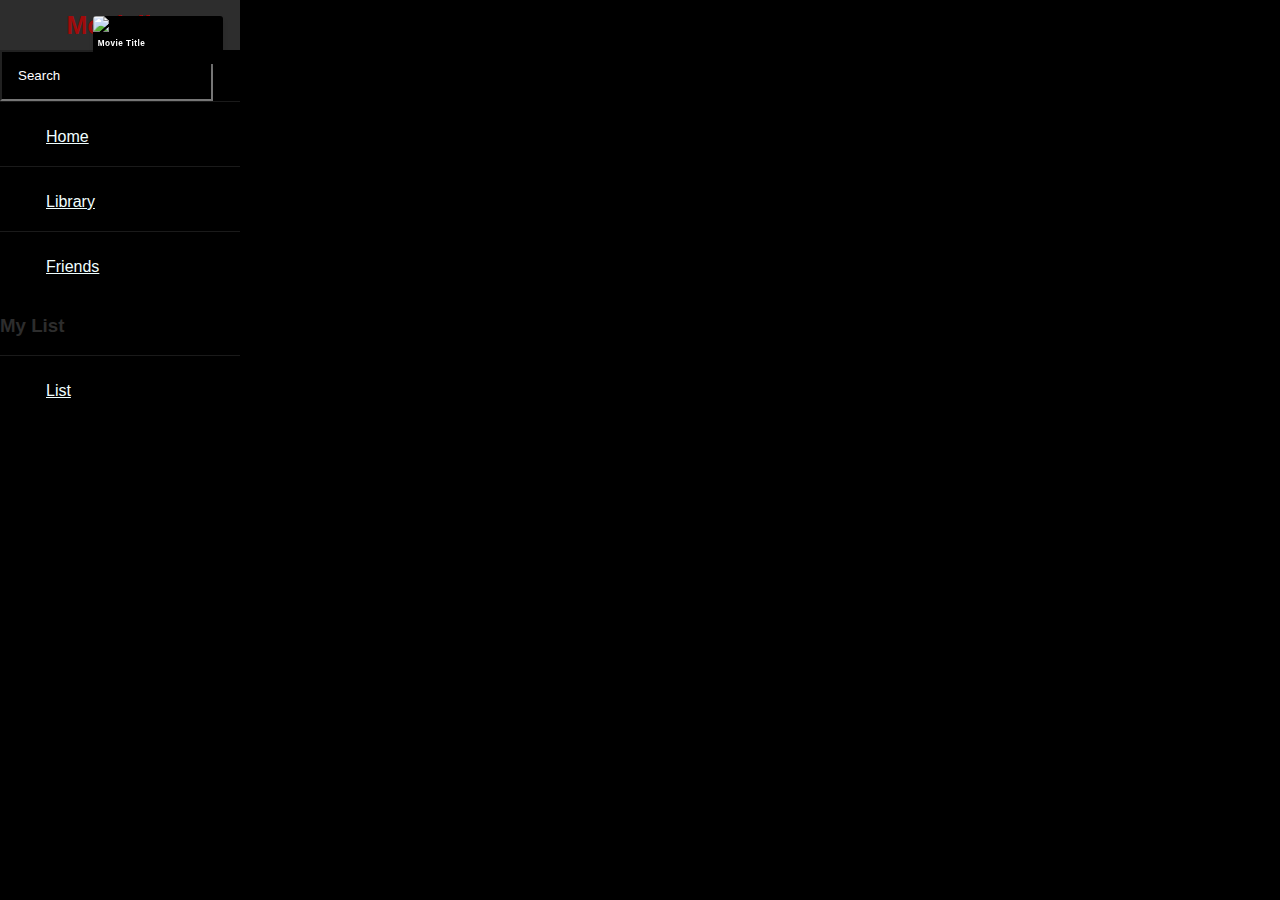
==== index.html @ 247754fb "single row scroll" ====
<!DOCTYPE html>
<html lang="en">
<head>
    <meta charset="UTF-8">
    <meta http-equiv="X-UA-Compatible" content="IE=edge">
    <meta name="viewport" content="width=device-width, initial-scale=1.0">
    <title>Document</title>
    <link rel="stylesheet" href="style.css">

</head> 
<body>
    <nav class="sidebar navbar-expand-lg navbar-dark bg-dark">
        <header><b>Movielist</b></header>
        <!-- <header><input class="search" id="search" type="search" placeholder="Search"    aria-label="Search">   </header> -->
       <form class="form-inline my-2 my-lg-0">
            <input class="search" id="search" type="search" placeholder="Search"    aria-label="Search">   
                 <!-- <button class="btn btn-outline-success my-2 my-sm-0" type="submit">Search</button> -->
        </form>
        <a href="#">
            <i class="home"></i>
            <span>Home</span>
          </a>
          <a href="#">
            <i class="library"></i>
            <span>Library</span>
          </a>
          <a href="#">
            <i class="friends"></i>
            <span>Friends</span>
          </a>
          <h3>My List</h3>
          <a href="#">
            <i class="list"></i>
            <span>List</span>
          </a>
    
    </nav>
    
    <main id="main">
        
        <div class="movie">
            <img src=""
            alt="Poster">
            <div class="movieInfo">
                <h3>Movie Title</h3>
                <span class="genre"></span>
            </div>
            <div class="overview">
                <h3>Overview</h3>
                Lorem ipsum dolor, sit amet consectetur adipisicing elit. Velit esse vel temporibus dolorum perferendis, iste atque consequatur tenetur magni ad commodi eum quis beatae distinctio fuga, asperiores eligendi mollitia iusto?</div>
        
        </div>
        
    </main>
    <div><h1>Hello Movies</h1></div>
    <!-- <div class="pagination">
        <div class="page" id="prev">Previous Page</div>
        <div class="current" id="current">1</div>
        <div class="page" id="next">Next Page</div>

    </div> -->

    

    <script src="script.js"></script>
</body>
</html>
---- style.css ----
*{
    box-sizing:border-box;
}

:root{
    --primary-color: #22254b;
    --secondary-color:black;

}
body{
    background-color: var(--secondary-color);
    font-family: 'Poppins', sans-serif;
    margin: 0;
    display: grid;
    grid-template-areas: 
                        'sidebar movie movie movie movie movie'
                        'sidebar movie movie movie movie movie';
    /* gap: 10px; */
    /* padding: 10px;                     */
}

 
.sidebar{
    
    position: fixed;
    width: 240px;
    left: 0px;
    height: 100%;
    background: black;
}
.sidebar header{
    font-size: 25px;
    color: rgb(161, 11, 11);
    line-height: 50px;
    text-align: center;
    background-color: #2d2d2d;
}
.sidebar a{
    display: block;
    height: 65px;
    width: 100%;
    color: azure;
    line-height: 65px;
    padding-left: 30px;
    box-sizing: border-box;
    border-bottom: 1px solid black;
    border-top: 1px solid rgba(255,255,255,.1);
    font-family: 'Gill Sans', 'Gill Sans MT', Calibri, 'Trebuchet MS', sans-serif;
}
a.active,a:hover{
    background-color: #2d2d2d;
}

.sidebar a i{
    font-size: 23px;
    margin-right: 16px;
}
.sidebar h3{
    display: block;
    color: #2d2d2d;
} 

.search{
    
    padding:1rem;
    display:flex;
    justify-content: flex-end;
    background-color: var(--secondary-color);
}
.search:focus{
    outline:0;
    background-color: var(--primary-color);
}
.search::placeholder{
    color: white;
}
main{
    position: relative;
    /* padding: 240px; */
    display:flex;
    flex-wrap: row;
    justify-content: center;
    
}

.movie{
    width: 130px;
    margin: 1rem;
    border-radius: 3px;
    box-shadow: 0.2px 4px 5px rgba(0,0,0,0.1);
    background-color: var(--secondary-color);
    position: relative;
    overflow: hidden;
}
.movie img{
    width: 100%;
}
.movieInfo{
    color: #fff;
    display: flex;
    justify-items: center;
    flex-direction: column;
    font-size: 7px;
    padding: 0.3rem;
    letter-spacing: 0.5px;
}
.movieInfo h3{
    margin-top: 0;
}
 

.overview{
    position: absolute;
    left: 0;
    right: 0;
    bottom: 0;
    background-color: #fff;
    padding: 1rem;
    max-height: 100%;
    font-size: smaller;
    transform: translateY(100%);
    transition:transform 0.2s ease-in;
}
.movie:hover .overview{
    transform: translateY(0);
}
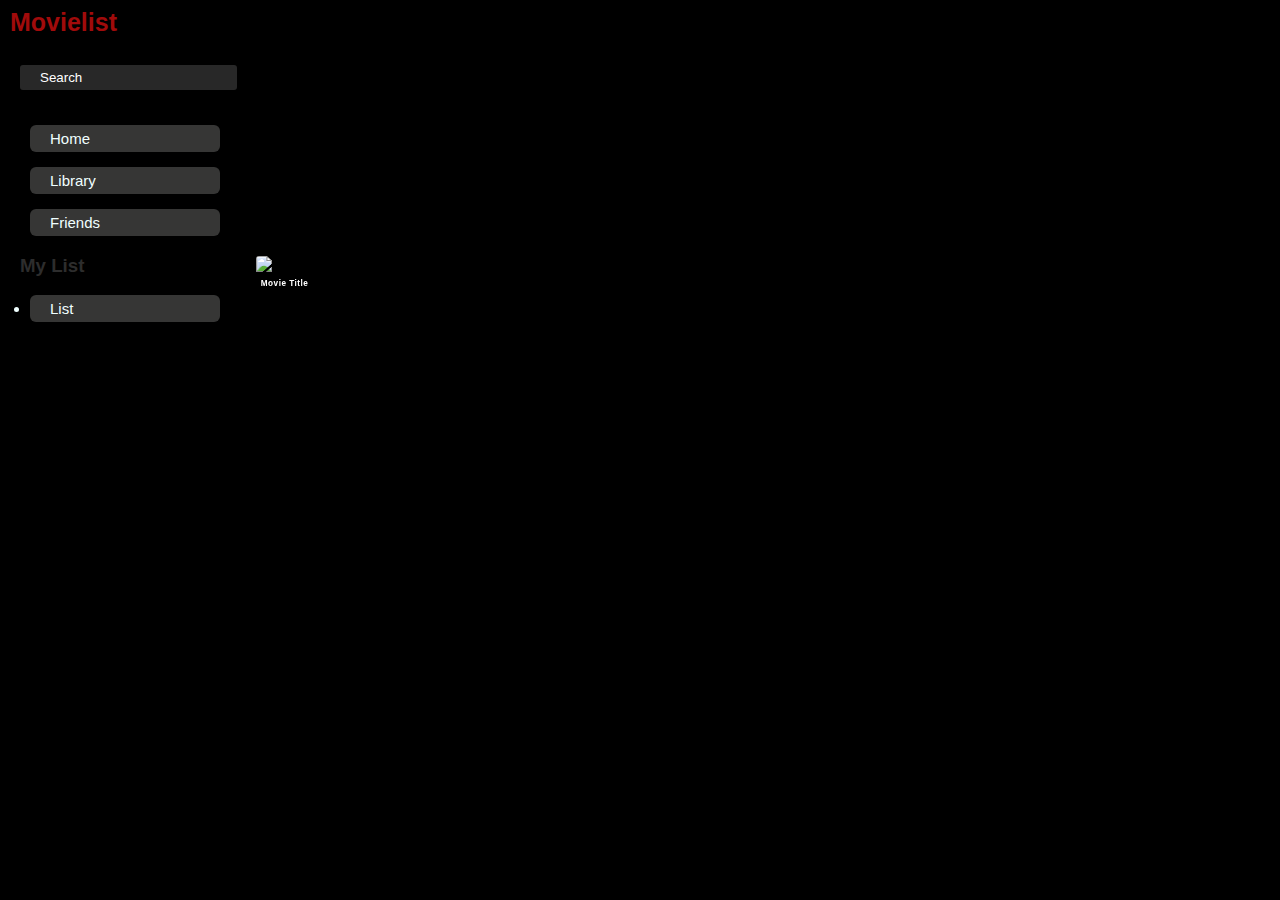
==== commit 80c74487: "Add files via upload" ====
--- a/index.html
+++ b/index.html
@@ -16,24 +16,22 @@
             <input class="search" id="search" type="search" placeholder="Search"    aria-label="Search">   
                  <!-- <button class="btn btn-outline-success my-2 my-sm-0" type="submit">Search</button> -->
         </form>
-        <a href="#">
-            <i class="home"></i>
-            <span>Home</span>
-          </a>
-          <a href="#">
-            <i class="library"></i>
-            <span>Library</span>
-          </a>
-          <a href="#">
-            <i class="friends"></i>
-            <span>Friends</span>
-          </a>
-          <h3>My List</h3>
-          <a href="#">
-            <i class="list"></i>
-            <span>List</span>
-          </a>
-    
+        <ul style="list-style-type:none;">
+        <li>
+            <span class="home">Home</span>
+          
+          <li>
+            
+            <span class="library">Library</span>
+          
+          <li>
+            <span class="friends">Friends</span>
+          
+          </ul>
+        <ul><h3>My List</h3>
+            <li><span class = "list">List</span></li>
+        </ul>
+
     </nav>
     
     <main id="main">
--- a/style.css
+++ b/style.css
@@ -6,16 +6,16 @@
 :root{
     --primary-color: #22254b;
     --secondary-color:black;
-
+    display: flex;
 }
 body{
     background-color: var(--secondary-color);
     font-family: 'Poppins', sans-serif;
     margin: 0;
-    display: grid;
+    /* display: grid;
     grid-template-areas: 
                         'sidebar movie movie movie movie movie'
-                        'sidebar movie movie movie movie movie';
+                        'sidebar movie movie movie movie movie'; */
     /* gap: 10px; */
     /* padding: 10px;                     */
 }
@@ -32,29 +32,27 @@
 .sidebar header{
     font-size: 25px;
     color: rgb(161, 11, 11);
-    line-height: 50px;
-    text-align: center;
-    background-color: #2d2d2d;
+    line-height: 25px;
+    margin: 10px;
 }
-.sidebar a{
+.sidebar ul{
     display: block;
-    height: 65px;
-    width: 100%;
     color: azure;
-    line-height: 65px;
-    padding-left: 30px;
-    box-sizing: border-box;
-    border-bottom: 1px solid black;
-    border-top: 1px solid rgba(255,255,255,.1);
+    margin: 10px;
+    padding-left: 10px;
     font-family: 'Gill Sans', 'Gill Sans MT', Calibri, 'Trebuchet MS', sans-serif;
 }
-a.active,a:hover{
+li.active,li:hover{
     background-color: #2d2d2d;
 }
 
-.sidebar a i{
-    font-size: 23px;
-    margin-right: 16px;
+.sidebar li{
+    margin: 15px 10px;
+    padding: 5px 20px;
+    font-size: 15px;
+    background-color: rgb(54, 54, 53);
+    border-radius: 6px;
+    
 }
 .sidebar h3{
     display: block;
@@ -63,10 +61,13 @@
 
 .search{
     
-    padding:1rem;
-    display:flex;
-    justify-content: flex-end;
-    background-color: var(--secondary-color);
+    margin: 20px;
+    padding: 5px 20px;
+    background-color: rgb(40, 40, 40);
+    border-radius: 3px;
+    border: 0;
+    
+
 }
 .search:focus{
     outline:0;
@@ -75,13 +76,14 @@
 .search::placeholder{
     color: white;
 }
+
 main{
     position: relative;
-    /* padding: 240px; */
+    padding: 240px;
     display:flex;
     flex-wrap: row;
     justify-content: center;
-    
+    border-radius: 10px;
 }
 
 .movie{
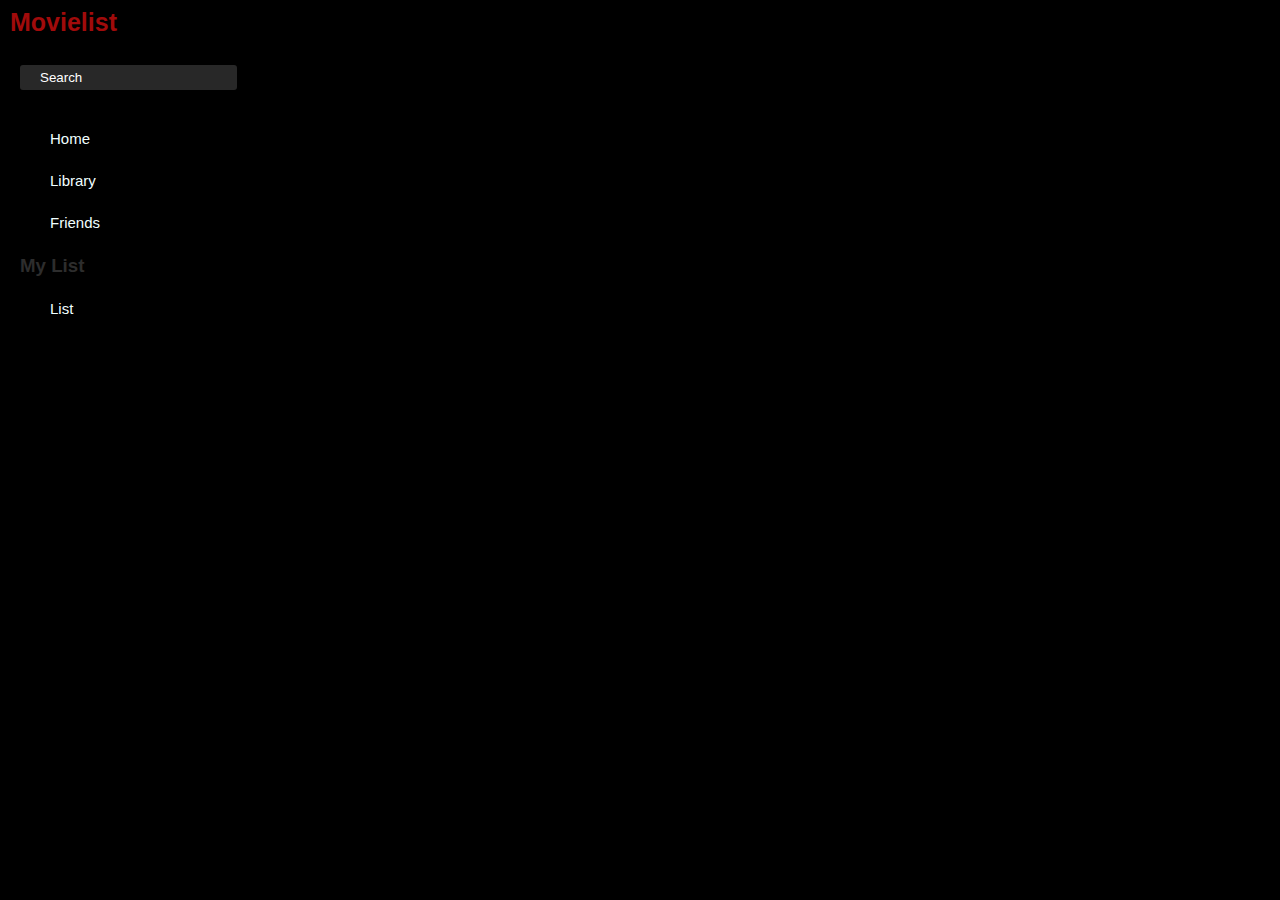
==== commit fa755ca6: "Add files via upload" ====
--- a/index.html
+++ b/index.html
@@ -12,7 +12,7 @@
     <nav class="sidebar navbar-expand-lg navbar-dark bg-dark">
         <header><b>Movielist</b></header>
         <!-- <header><input class="search" id="search" type="search" placeholder="Search"    aria-label="Search">   </header> -->
-       <form class="form-inline my-2 my-lg-0">
+       <form id="form">
             <input class="search" id="search" type="search" placeholder="Search"    aria-label="Search">   
                  <!-- <button class="btn btn-outline-success my-2 my-sm-0" type="submit">Search</button> -->
         </form>
@@ -28,7 +28,8 @@
             <span class="friends">Friends</span>
           
           </ul>
-        <ul><h3>My List</h3>
+        <ul style="list-style-type:none;">
+            <h3>My List</h3>
             <li><span class = "list">List</span></li>
         </ul>
 
@@ -36,9 +37,8 @@
     
     <main id="main">
         
-        <div class="movie">
-            <img src=""
-            alt="Poster">
+        <!-- <div class="movie">
+            <img src="image"alt="Poster">
             <div class="movieInfo">
                 <h3>Movie Title</h3>
                 <span class="genre"></span>
@@ -47,18 +47,11 @@
                 <h3>Overview</h3>
                 Lorem ipsum dolor, sit amet consectetur adipisicing elit. Velit esse vel temporibus dolorum perferendis, iste atque consequatur tenetur magni ad commodi eum quis beatae distinctio fuga, asperiores eligendi mollitia iusto?</div>
         
-        </div>
+        </div> -->
         
     </main>
-    <div><h1>Hello Movies</h1></div>
-    <!-- <div class="pagination">
-        <div class="page" id="prev">Previous Page</div>
-        <div class="current" id="current">1</div>
-        <div class="page" id="next">Next Page</div>
-
-    </div> -->
-
     
+   
 
     <script src="script.js"></script>
 </body>
--- a/style.css
+++ b/style.css
@@ -22,7 +22,7 @@
 
  
 .sidebar{
-    
+    z-index: 1;
     position: fixed;
     width: 240px;
     left: 0px;
@@ -44,15 +44,13 @@
 }
 li.active,li:hover{
     background-color: #2d2d2d;
+    border-radius: 6px;
 }
 
 .sidebar li{
     margin: 15px 10px;
     padding: 5px 20px;
-    font-size: 15px;
-    background-color: rgb(54, 54, 53);
-    border-radius: 6px;
-    
+    font-size: 15px;    
 }
 .sidebar h3{
     display: block;
@@ -80,6 +78,7 @@
 main{
     position: relative;
     padding: 240px;
+    padding-top: 20px;
     display:flex;
     flex-wrap: row;
     justify-content: center;
@@ -123,7 +122,34 @@
     font-size: smaller;
     transform: translateY(100%);
     transition:transform 0.2s ease-in;
+    overflow-y: auto;
 }
-.movie:hover .overview{
+.overview::-webkit-scrollbar{
+    display: none;
+}
+.poster{
+    width: 130px;
+    border-radius: 3px;
+    box-shadow: 0.2px 4px 5px rgba(0,0,0,0.1);
+    background-color: var(--secondary-color);
+    position: relative;
+    overflow: hidden;
+}
+.poster:hover .overview{
     transform: translateY(0);
 }
+.addButton{
+    background: none;
+    border: none;
+    color: white;
+    font-size: large;
+    outline: none;
+    cursor: pointer;
+}
+
+.head{
+    font-size: 25px;
+    color: rgb(191, 172, 172);
+    line-height: 25px;
+    margin: 10px;
+}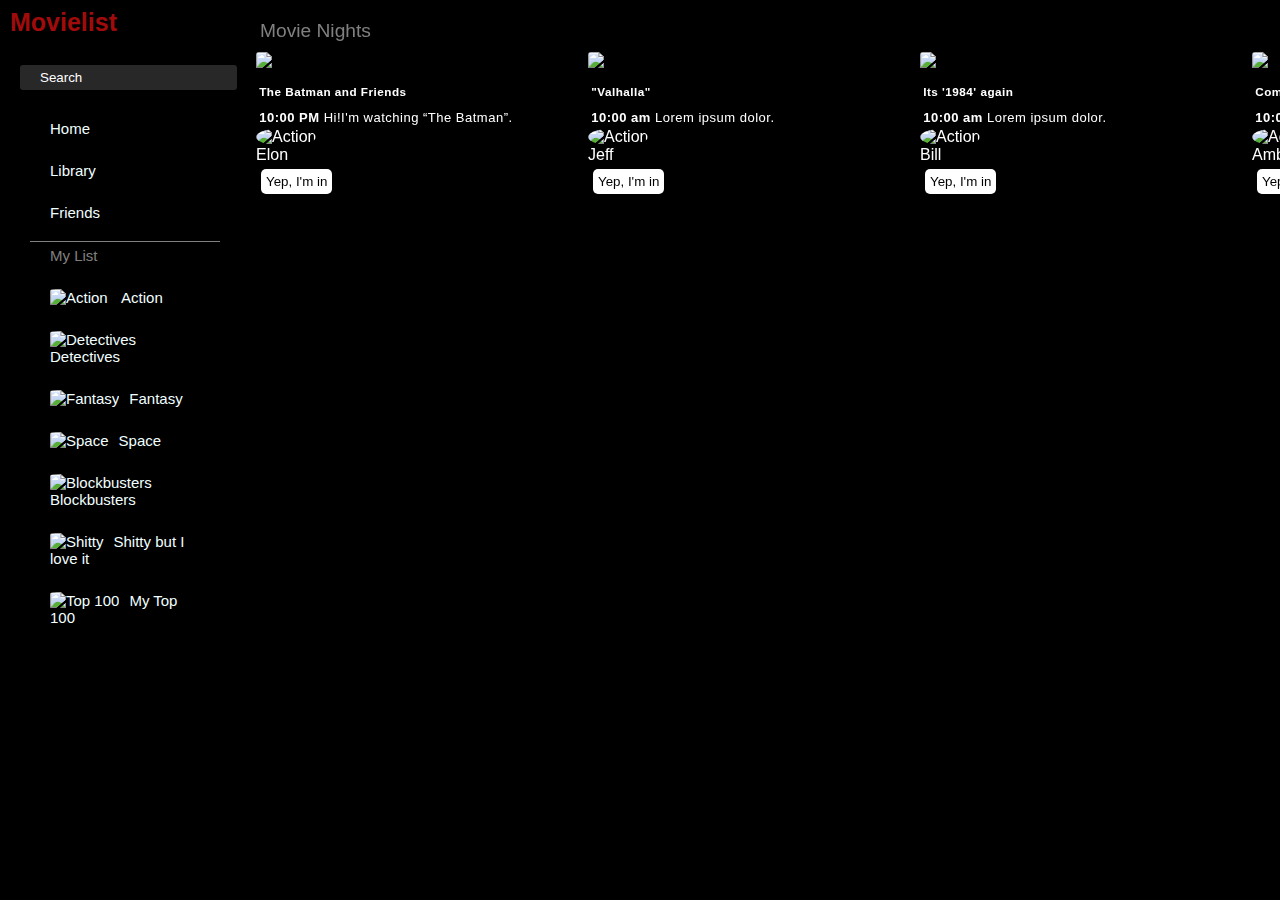
==== commit 693b0d56: "completed search function" ====
--- a/index.html
+++ b/index.html
@@ -1,43 +1,106 @@
 <!DOCTYPE html>
 <html lang="en">
-<head>
-    <meta charset="UTF-8">
-    <meta http-equiv="X-UA-Compatible" content="IE=edge">
-    <meta name="viewport" content="width=device-width, initial-scale=1.0">
+  <head>
+    <meta charset="UTF-8" />
+    <meta http-equiv="X-UA-Compatible" content="IE=edge" />
+    <meta name="viewport" content="width=device-width, initial-scale=1.0" />
     <title>Document</title>
-    <link rel="stylesheet" href="style.css">
+    <link rel="stylesheet" href="style.css" />
+    <link
+      rel="stylesheet"
+      href="https://cdnjs.cloudflare.com/ajax/libs/font-awesome/6.1.2/css/all.min.css"
+      integrity="sha512-1sCRPdkRXhBV2PBLUdRb4tMg1w2YPf37qatUFeS7zlBy7jJI8Lf4VHwWfZZfpXtYSLy85pkm9GaYVYMfw5BC1A=="
+      crossorigin="anonymous"
+      referrerpolicy="no-referrer"
+    />
+  </head>
+  <body>
+    <nav class="sidebar navbar-expand-lg navbar-dark bg-dark">
+      <header><b>Movielist</b></header>
+      <!-- <header><input class="search" id="search" type="search" placeholder="Search"    aria-label="Search">   </header> -->
+      <form id="form">
+        <input
+          class="search"
+          id="search"
+          type="search"
+          placeholder="Search"
+          aria-label="Search"
+        />
+        <!-- <button class="btn btn-outline-success my-2 my-sm-0" type="submit">Search</button> -->
+      </form>
+      <ul style="list-style-type: none">
+        <li>
+          <i class="fa-solid fa-house-chimney"></i>
+          <span class="home">Home</span>
+        </li>
 
-</head> 
-<body>
-    <nav class="sidebar navbar-expand-lg navbar-dark bg-dark">
-        <header><b>Movielist</b></header>
-        <!-- <header><input class="search" id="search" type="search" placeholder="Search"    aria-label="Search">   </header> -->
-       <form id="form">
-            <input class="search" id="search" type="search" placeholder="Search"    aria-label="Search">   
-                 <!-- <button class="btn btn-outline-success my-2 my-sm-0" type="submit">Search</button> -->
-        </form>
-        <ul style="list-style-type:none;">
         <li>
-            <span class="home">Home</span>
-          
-          <li>
-            
-            <span class="library">Library</span>
-          
-          <li>
-            <span class="friends">Friends</span>
-          
-          </ul>
-        <ul style="list-style-type:none;">
-            <h3>My List</h3>
-            <li><span class = "list">List</span></li>
-        </ul>
+          <i class="fa-solid fa-earth-americas"></i>
+          <span class="library">Library</span>
+        </li>
 
+        <li>
+          <i class="fa-solid fa-user-group"></i>
+          <span class="friends">Friends</span>
+        </li>
+      </ul>
+      <ul style="list-style-type: none">
+        <li class="hd">My List</li>
+        <li>
+          <img
+            src="https://images.unsplash.com/photo-1534809027769-b00d750a6bac?ixlib=rb-1.2.1&ixid=MnwxMjA3fDB8MHxwaG90by1wYWdlfHx8fGVufDB8fHx8&auto=format&fit=crop&w=1887&q=80"
+            class="dp"
+            alt="Action"
+          />
+          <span class="list">Action</span>
+        </li>
+        <li>
+          <img
+            src="https://images-wixmp-ed30a86b8c4ca887773594c2.wixmp.com/i/95287c25-369a-4aa2-a5cc-2ece504b28d1/d576xwu-2c4afef5-afbd-4aa7-9cdc-e94e698b9932.png"
+            class="dp"
+            alt="Detectives"
+          /><span class="list">Detectives</span>
+        </li>
+        <li>
+          <img
+            src="https://m.media-amazon.com/images/M/MV5BZDA1ODgyODEtOWI3Yy00N2UzLTk5ZGMtZGI1MzU5YzFkZDQ1XkEyXkFqcGdeQXVyMTc4MzI2NQ@@._V1_.jpg"
+            class="dp"
+            alt="Fantasy"
+          /><span class="list">Fantasy</span>
+        </li>
+        <li>
+          <img
+            src="https://m.media-amazon.com/images/I/A1JVqNMI7UL._SL1500_.jpg"
+            class="dp"
+            alt="Space"
+          /><span class="list">Space</span>
+        </li>
+        <li>
+          <img
+            src="https://traditiononline.org/wp-content/uploads/2019/11/13-Best-Shawshank.jpg"
+            class="dp"
+            alt="Blockbusters"
+          /><span class="list">Blockbusters</span>
+        </li>
+        <li>
+          <img
+            src="https://img.republicworld.com/republic-prod/stories/promolarge/xhdpi/timcphzlniwcp8yl_1598445289.jpeg"
+            class="dp"
+            alt="Shitty"
+          /><span class="list">Shitty but I love it</span>
+        </li>
+        <li>
+          <img
+            src="https://encrypted-tbn0.gstatic.com/images?q=tbn:ANd9GcRNKta_z3dxbeRZDFUBtqvTbnIMosoRzJd-OQ&usqp=CAU"
+            class="dp"
+            alt="Top 100"
+          /><span class="list">My Top 100 </span>
+        </li>
+      </ul>
     </nav>
-    
+
     <main id="main">
-        
-        <!-- <div class="movie">
+      <!-- <div class="movie">
             <img src="image"alt="Poster">
             <div class="movieInfo">
                 <h3>Movie Title</h3>
@@ -48,11 +111,88 @@
                 Lorem ipsum dolor, sit amet consectetur adipisicing elit. Velit esse vel temporibus dolorum perferendis, iste atque consequatur tenetur magni ad commodi eum quis beatae distinctio fuga, asperiores eligendi mollitia iusto?</div>
         
         </div> -->
-        
     </main>
-    
-   
+
+    <div class="d">
+      <div class="title">Movie Nights</div>
+      <div class="movie2">
+        <img
+          src="https://images.theconversation.com/files/449588/original/file-20220302-25-26i6jm.png?ixlib=rb-1.1.0&rect=0%2C0%2C1569%2C879&q=20&auto=format&w=320&fit=clip&dpr=2&usm=12&cs=strip"
+          alt="Poster"
+        />
+        <div class="movieInfo2">
+          <h3>The Batman and Friends</h3>
+          <span class="genre2"> <b>10:00 PM </b>Hi!I'm watching “The Batman”.</span>
+        </div>
+
+        <div class="author">
+          <img
+            src="https://i.pinimg.com/originals/12/47/9d/12479dad18ebaf0dfdd9da028229eb2d.jpg"
+            alt="Action"
+          />
+          Elon
+        </div>
+        <button class="bt">Yep, I'm in</button>
+      </div>
+      <div class="movie2">
+        <img
+          src="https://ntvb.tmsimg.com/assets/p9155926_b_h8_as.jpg?w=1280&h=720"
+          alt="Poster"
+        />
+        <div class="movieInfo2">
+          <h3>"Valhalla"</h3>
+          <span class="genre2"> <b>10:00 am</b> Lorem ipsum dolor. </span>
+        </div>
+
+        <div class="author">
+          <img
+            src="https://qph.cf2.quoracdn.net/main-qimg-76dd8823f0477f172b9b9f6e666efd8d-lq"
+            alt="Action"
+          />
+          Jeff
+        </div>
+        <button class="bt">Yep, I'm in</button>
+      </div>
+      <div class="movie2">
+        <img
+          src="https://encrypted-tbn0.gstatic.com/images?q=tbn:ANd9GcQZy-mxqj2tcJpw7wfgrq5ivtoTujizpSiHjClaxwUsSRvDLVevjkLyuILse00fXhqYFbU&usqp=CAU"
+          alt="Poster"
+        />
+        <div class="movieInfo2">
+          <h3>Its '1984' again</h3>
+          <span class="genre2"> <b>10:00 am</b>  Lorem ipsum dolor. </span>
+        </div>
+
+        <div class="author">
+          <img
+            src="https://encrypted-tbn0.gstatic.com/images?q=tbn:ANd9GcSdcCnWH1Ym320dgi6FdElNtLeXGDBmQ6hWwg&usqp=CAU"
+            alt="Action"
+          />
+          Bill
+        </div>
+        <button class="bt">Yep, I'm in</button>
+      </div>
+      <div class="movie2">
+        <img
+          src="https://encrypted-tbn0.gstatic.com/images?q=tbn:ANd9GcRDNTD60AlqoCS6rqA23hsbeqcRAsO6TtojLQ&usqp=CAU"
+          alt="Poster"
+        />
+        <div class="movieInfo2">
+          <h3>Comedy Night</h3>
+          <span class="genre2"> <b>10:00 am</b>  Lorem ipsum dolor. </span>
+        </div>
+
+        <div class="author">
+          <img
+            src="https://images.firstpost.com/wp-content/uploads/2013/06/mukeshambani.jpg?impolicy=website&width=1200&height=800"
+            alt="Action"
+          />
+          Ambani
+        </div>
+        <button class="bt">Yep, I'm in</button>
+      </div>
+    </div>
 
     <script src="script.js"></script>
-</body>
-</html>+  </body>
+</html>
--- a/style.css
+++ b/style.css
@@ -1,155 +1,240 @@
-
-*{
-    box-sizing:border-box;
-}
-
-:root{
-    --primary-color: #22254b;
-    --secondary-color:black;
-    display: flex;
-}
-body{
-    background-color: var(--secondary-color);
-    font-family: 'Poppins', sans-serif;
-    margin: 0;
-    /* display: grid;
+* {
+  box-sizing: border-box;
+}
+
+:root {
+  --primary-color: #22254b;
+  --secondary-color: black;
+  display: flex;
+}
+body {
+  background-color: var(--secondary-color);
+  font-family: "Poppins", sans-serif;
+  margin: 0;
+  /* display: grid;
     grid-template-areas: 
                         'sidebar movie movie movie movie movie'
                         'sidebar movie movie movie movie movie'; */
-    /* gap: 10px; */
-    /* padding: 10px;                     */
-}
-
- 
-.sidebar{
-    z-index: 1;
-    position: fixed;
-    width: 240px;
-    left: 0px;
-    height: 100%;
-    background: black;
-}
-.sidebar header{
-    font-size: 25px;
-    color: rgb(161, 11, 11);
-    line-height: 25px;
-    margin: 10px;
-}
-.sidebar ul{
-    display: block;
-    color: azure;
-    margin: 10px;
-    padding-left: 10px;
-    font-family: 'Gill Sans', 'Gill Sans MT', Calibri, 'Trebuchet MS', sans-serif;
-}
-li.active,li:hover{
-    background-color: #2d2d2d;
-    border-radius: 6px;
-}
-
-.sidebar li{
-    margin: 15px 10px;
-    padding: 5px 20px;
-    font-size: 15px;    
-}
-.sidebar h3{
-    display: block;
-    color: #2d2d2d;
-} 
-
-.search{
-    
-    margin: 20px;
-    padding: 5px 20px;
-    background-color: rgb(40, 40, 40);
-    border-radius: 3px;
-    border: 0;
-    
-
-}
-.search:focus{
-    outline:0;
-    background-color: var(--primary-color);
-}
-.search::placeholder{
-    color: white;
-}
-
-main{
-    position: relative;
-    padding: 240px;
-    padding-top: 20px;
-    display:flex;
-    flex-wrap: row;
-    justify-content: center;
-    border-radius: 10px;
-}
-
-.movie{
-    width: 130px;
-    margin: 1rem;
-    border-radius: 3px;
-    box-shadow: 0.2px 4px 5px rgba(0,0,0,0.1);
-    background-color: var(--secondary-color);
-    position: relative;
-    overflow: hidden;
-}
-.movie img{
-    width: 100%;
-}
-.movieInfo{
-    color: #fff;
-    display: flex;
-    justify-items: center;
-    flex-direction: column;
-    font-size: 7px;
-    padding: 0.3rem;
-    letter-spacing: 0.5px;
-}
-.movieInfo h3{
-    margin-top: 0;
-}
- 
-
-.overview{
-    position: absolute;
-    left: 0;
-    right: 0;
-    bottom: 0;
-    background-color: #fff;
-    padding: 1rem;
-    max-height: 100%;
-    font-size: smaller;
-    transform: translateY(100%);
-    transition:transform 0.2s ease-in;
-    overflow-y: auto;
-}
-.overview::-webkit-scrollbar{
-    display: none;
-}
-.poster{
-    width: 130px;
-    border-radius: 3px;
-    box-shadow: 0.2px 4px 5px rgba(0,0,0,0.1);
-    background-color: var(--secondary-color);
-    position: relative;
-    overflow: hidden;
-}
-.poster:hover .overview{
-    transform: translateY(0);
-}
-.addButton{
-    background: none;
-    border: none;
-    color: white;
-    font-size: large;
-    outline: none;
-    cursor: pointer;
-}
-
-.head{
-    font-size: 25px;
-    color: rgb(191, 172, 172);
-    line-height: 25px;
-    margin: 10px;
-}+  /* gap: 10px; */
+  /* padding: 10px;                     */
+}
+
+.sidebar {
+  z-index: 1;
+  position: fixed;
+  width: 240px;
+  left: 0px;
+  height: 100%;
+  background: black;
+}
+.sidebar header {
+  font-size: 25px;
+  color: rgb(161, 11, 11);
+  line-height: 25px;
+  margin: 10px;
+}
+.sidebar ul {
+  display: block;
+  color: azure;
+  margin: 10px;
+  padding-left: 10px;
+  font-family: "Gill Sans", "Gill Sans MT", Calibri, "Trebuchet MS", sans-serif;
+}
+li.active,
+li:hover {
+  background-color: #2d2d2d;
+  border-radius: 6px;
+}
+
+.sidebar li {
+  margin: 15px 10px;
+  padding: 5px 20px;
+  font-size: 15px;
+}
+.sidebar h3 {
+  display: block;
+  color: #2d2d2d;
+}
+
+.search {
+  margin: 20px;
+  margin-bottom: 10px;
+  padding: 5px 20px;
+  background-color: rgb(40, 40, 40);
+  border-radius: 3px;
+  border: 0;
+}
+.search:focus {
+  outline: 0;
+  background-color: var(--primary-color);
+}
+.search::placeholder {
+  color: white;
+}
+
+main {
+  position: relative;
+  padding: 240px 0 0 240px;
+  padding-top: 20px;
+  display: flex;
+  flex-wrap: row;
+  justify-content: center;
+  border-radius: 10px;
+}
+
+.movie {
+  width: 130px;
+  margin: 1rem;
+  border-radius: 3px;
+  box-shadow: 0.2px 4px 5px rgba(0, 0, 0, 0.1);
+  background-color: var(--secondary-color);
+  position: relative;
+  overflow: hidden;
+}
+.movie img {
+  width: 100%;
+}
+.movieInfo {
+  color: #fff;
+  display: flex;
+  justify-items: center;
+  flex-direction: column;
+  font-size: 7px;
+  padding: 0.3rem;
+  letter-spacing: 0.5px;
+}
+.movieInfo h3 {
+  margin-top: 0;
+  font-size: 10px;
+}
+
+.overview {
+  position: absolute;
+  left: 0;
+  right: 0;
+  bottom: 0;
+  background-color: #fff;
+  padding: 1rem;
+  max-height: 100%;
+  font-size: smaller;
+  transform: translateY(100%);
+  transition: transform 0.2s ease-in;
+  overflow-y: auto;
+}
+.overview::-webkit-scrollbar {
+  display: none;
+}
+.poster {
+  width: 130px;
+  border-radius: 3px;
+  box-shadow: 0.2px 4px 5px rgba(0, 0, 0, 0.1);
+  background-color: var(--secondary-color);
+  position: relative;
+  overflow: hidden;
+}
+.poster:hover .overview {
+  transform: translateY(0);
+}
+.addButton {
+  background: none;
+  border: none;
+  color: white;
+  font-size: large;
+  outline: none;
+  cursor: pointer;
+}
+
+.head {
+  font-size: 25px;
+  color: rgb(191, 172, 172);
+  line-height: 25px;
+  margin: 10px;
+}
+
+.dp {
+  width: 20px;
+  height: 20px;
+  border-radius: 10%;
+  margin-right: 10px;
+  margin-bottom: -5px;
+}
+
+.d {
+  position: absolute;
+  margin-left: 240px;
+  display: flex;
+  flex-wrap: row;
+  position: fixed;
+}
+
+.movie2 {
+  width: 300px;
+  margin: 1rem;
+  margin-top: 2rem;
+  border-radius: 3px;
+  box-shadow: 0.2px 4px 5px rgba(0, 0, 0, 0.1);
+  background-color: var(--secondary-color);
+  position: relative;
+  overflow: hidden;
+}
+
+.movie2 img {
+  width: 100%;
+  height: 180px;
+}
+
+.genre2 {
+  font-size: small;
+}
+
+.author {
+  width: 100px;
+  color: #fff;
+}
+
+.author img {
+  width: 20px;
+  height: 20px;
+  border-radius: 50%;
+  margin-right: 20px;
+}
+
+.bt {
+  background-color: #fff;
+  color: black;
+  border: none;
+  border-radius: 5px;
+  padding: 5px;
+  margin: 5px;
+  cursor: pointer;
+}
+
+.bt:hover {
+  background-color: #2d2d2d;
+  color: white;
+}
+
+.title {
+  position: relative;
+  left: 260px;
+  color: grey;
+  font-size: larger;
+  z-index: 100;
+  position: fixed;
+}
+
+.movieInfo2 {
+  color: #fff;
+  display: flex;
+  justify-items: center;
+  flex-direction: column;
+  font-size: 10px;
+  padding: 0.2rem;
+  letter-spacing: 0.5px;
+}
+
+.hd {
+  margin-top: 20px;
+  color: grey;
+  border-top: grey solid 1px;
+}
